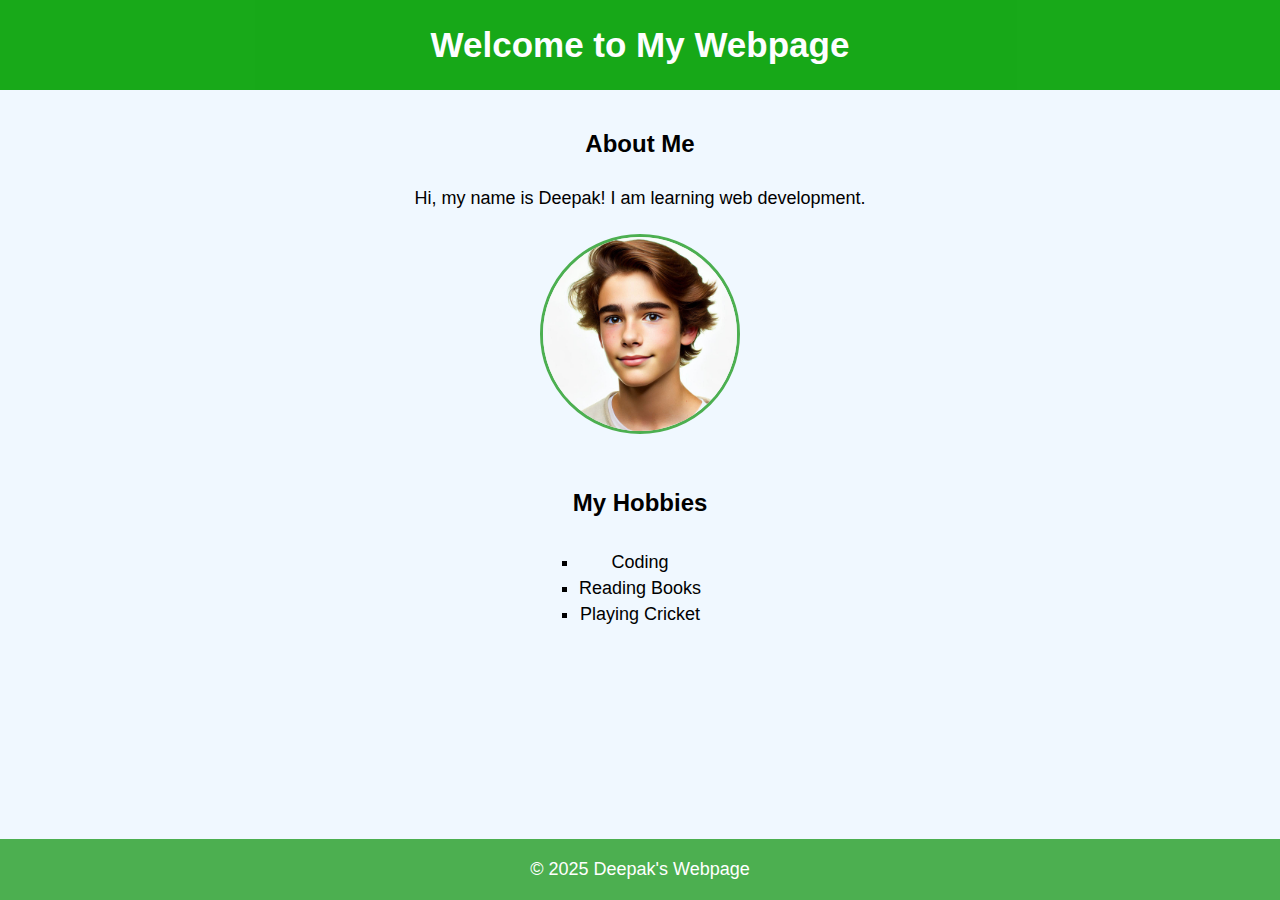
==== Project1/index.html @ ad979998 "Update new projects" ====
<!DOCTYPE html>
<html lang="en">
<head>
    <meta charset="UTF-8">
    <meta name="viewport" content="width=device-width, initial-scale=1.0">
    <title>My First Webpage</title>
    <link rel="stylesheet" href="style.css">
</head>
<body>
    <header>
        <h1>Welcome to My Webpage</h1>
    </header>
    <section>
        <h2>About Me</h2>
        <p>Hi, my name is Deepak! I am learning web development.</p>
        <img src="images/profile.png" alt="Profile Image">
    </section>
    <section>
        <h2>My Hobbies</h2>
        <ul>
            <li>Coding</li>
            <li>Reading Books</li>
            <li>Playing Cricket</li>
        </ul>
    </section>
    <footer>
        <p>&copy; 2025 Deepak's Webpage</p>
    </footer>
</body>
</html>
---- Project1/style.css ----
/* Global Reset */
* {
    margin: 0;
    padding: 0;
    box-sizing: border-box;
}

body {
    background-color: aliceblue;
    font-family: Arial, sans-serif;
}

header {
    background-color: rgb(0, 160, 0);
    padding: 25px;
    opacity: 0.9;
    text-align: center;
    margin-bottom: 20px;
}

h1 {
    color: white;
    font-size: 35px;
}

section {
    display: flex;
    flex-direction: column;
    justify-content: center;
    align-items: center;
    margin-bottom: 20px;
}

h2 {
    margin: 20px;
    font-size: 24px;
}

p {
    font-size: 18px;
    margin: 10px 0;
}

img {
    border-radius: 50%;
    width: 200px;
    margin: 15px;
    border: 3px solid #4caf50;
}

ul {
    list-style: square;
    margin: 10px;
    padding: 0;
}

li {
    text-align: center;
    font-size: 18px;
    margin: 5px 0;
}

footer {
    position: fixed;
    bottom: 0;
    width: 100%;
    background-color: #4caf50;
    color: white;
    text-align: center;
    padding: 10px;
    margin-top: 20px;
}
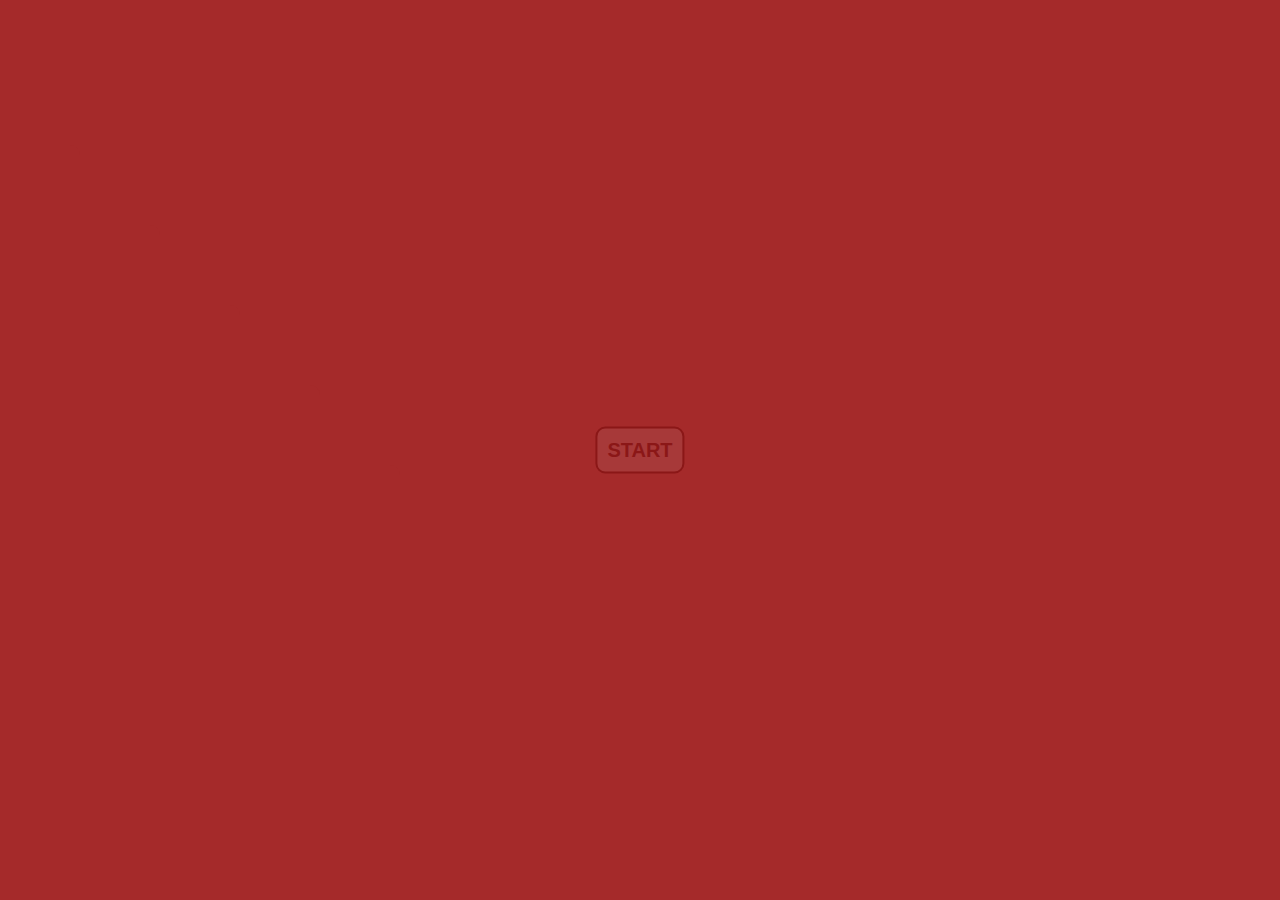
==== commit 954d28a5: "new_project_1" ====
--- a/Project1/index.html
+++ b/Project1/index.html
@@ -1,30 +1,21 @@
-<!DOCTYPE html>
-<html lang="en">
-<head>
-    <meta charset="UTF-8">
-    <meta name="viewport" content="width=device-width, initial-scale=1.0">
-    <title>My First Webpage</title>
-    <link rel="stylesheet" href="style.css">
-</head>
-<body>
-    <header>
-        <h1>Welcome to My Webpage</h1>
-    </header>
-    <section>
-        <h2>About Me</h2>
-        <p>Hi, my name is Deepak! I am learning web development.</p>
-        <img src="images/profile.png" alt="Profile Image">
-    </section>
-    <section>
-        <h2>My Hobbies</h2>
-        <ul>
-            <li>Coding</li>
-            <li>Reading Books</li>
-            <li>Playing Cricket</li>
-        </ul>
-    </section>
-    <footer>
-        <p>&copy; 2025 Deepak's Webpage</p>
-    </footer>
-</body>
-</html>
+<!DOCTYPE html>
+<html lang="en">
+<head>
+    <meta charset="UTF-8">
+    <meta name="viewport" content="width=device-width, initial-scale=1.0">
+    <title>First JS</title>
+    <link rel="stylesheet" href="style.css">
+</head>
+<body>
+    <div id="ball"></div>
+    <div id="floor">
+    <div class="step" id="step1"></div>
+    <div class="step" id="step2"></div>
+    <div class="step" id="step3"></div>
+    <div class="step" id="step4"></div>
+    <div class="step" id="step5"></div>
+</div>
+<button id="btn" onclick="ball()">START</button>
+<script src="script.js"></script>
+</body>
+</html>--- a/Project1/style.css
+++ b/Project1/style.css
@@ -1,72 +1,194 @@
-/* Global Reset */
-* {
-    margin: 0;
-    padding: 0;
-    box-sizing: border-box;
-}
-
-body {
-    background-color: aliceblue;
-    font-family: Arial, sans-serif;
-}
-
-header {
-    background-color: rgb(0, 160, 0);
-    padding: 25px;
-    opacity: 0.9;
-    text-align: center;
-    margin-bottom: 20px;
-}
-
-h1 {
-    color: white;
-    font-size: 35px;
-}
-
-section {
-    display: flex;
-    flex-direction: column;
-    justify-content: center;
-    align-items: center;
-    margin-bottom: 20px;
-}
-
-h2 {
-    margin: 20px;
-    font-size: 24px;
-}
-
-p {
-    font-size: 18px;
-    margin: 10px 0;
-}
-
-img {
-    border-radius: 50%;
-    width: 200px;
-    margin: 15px;
-    border: 3px solid #4caf50;
-}
-
-ul {
-    list-style: square;
-    margin: 10px;
-    padding: 0;
-}
-
-li {
-    text-align: center;
-    font-size: 18px;
-    margin: 5px 0;
-}
-
-footer {
-    position: fixed;
-    bottom: 0;
-    width: 100%;
-    background-color: #4caf50;
-    color: white;
-    text-align: center;
-    padding: 10px;
-    margin-top: 20px;
-}
+* {
+    margin: 0;
+    padding: 0;
+}
+body {
+    height: 40rem;
+    width: 100px;
+    display: flex;
+    flex-direction: column;
+    justify-content: center;
+    align-items: flex-start; /* Corrected alignment */
+    background-color: brown;
+}
+.step {
+    height: 80px;
+    width: 80px;
+    background-color: brown;
+    border-radius: 0px 10px 0px 0px;
+}
+#step1 {
+    transform: translateX(0px);
+}
+#step2 {
+    transform: translateX(80px);
+}
+#step3 {
+    transform: translateX(160px);
+}
+#step4 {
+    transform: translateX(240px);
+}
+#step5 {
+    transform: translateX(320px);
+}
+#ball {
+    height: 50px;
+    width: 50px;
+    background: yellow;
+    border-radius: 50%;
+    transition: all 0.5s ease;
+    box-shadow: 0px 0px 60px 10px rgb(255, 217, 0);
+    filter: blur(0.5px) drop-shadow(0px 0px 10px red);
+    visibility: hidden;
+}
+
+@keyframes ball {
+    0% {
+        transform: translate(-50px, 0px);
+        height: 50px;
+        width: 50px;
+        border-radius: 50%;
+        background: yellow;
+        box-shadow: 0px 0px 60px 10px rgb(255, 217, 0);
+    }
+    8% {
+        transform: translate(20px, 0px);
+        height: 50px;
+        width: 50px;
+    }
+    16% {
+        transform: translate(20px, -50px);
+        height: 50px;
+        width: 35px;
+        background: yellow;
+        box-shadow: 0px 0px 60px 10px rgb(255, 217, 0);
+        
+    }
+    20% {
+        transform: translate(20px, 0px);
+        height: 35px;
+        width: 50px;
+        background: rgb(68, 255, 255);
+        box-shadow: 0px 0px 60px 10px rgb(68, 255, 255);
+    }
+    28% {
+        transform: translate(20px, -50px);
+        height: 50px;
+        width: 35px;
+        
+        background: rgb(68, 255, 255);
+        box-shadow: 0px 0px 60px 10px rgb(68, 255, 255);
+    }
+    32% {
+        transform: translate(20px, 0px);
+        height: 35px;
+        width: 50px;
+        background: rgb(30, 255, 0);
+        box-shadow: 0px 0px 60px 10px rgb(30, 255, 0);
+    }
+    36% {
+        transform: translate(60px, -20px);
+        height: 50px;
+        width: 35px;
+        background: rgb(30, 255, 0);
+        box-shadow: 0px 0px 60px 10px rgb(30, 255, 0);
+    }
+    44% {
+        transform: translate(120px, 80px);
+        height: 35px;
+        width: 50px;
+        background: rgb(16, 136, 0);
+        box-shadow: 0px 0px 60px 10px rgb(16, 136, 0);
+    }
+    48% {
+        transform: translate(80px, 60px);
+        height: 35px;
+        width: 50px;
+        background: rgb(255, 80, 167);
+        box-shadow: 0px 0px 60px 10px rgb(255, 80, 167);
+    }
+    50% {
+        transform: translate(100px, 80px);
+        height: 50px;
+        width: 35px;
+        background: rgb(255, 255, 255);
+        box-shadow: 0px 0px 60px 10px rgb(255, 255, 255);
+    }
+    56% {
+        transform: translate(150px, 70px);
+        height: 35px;
+        width: 50px;
+        background: rgb(130, 96, 255);
+        box-shadow: 0px 0px 60px 10px rgb(130, 96, 255);
+    }
+    64% {
+        transform: translate(190px, 160px);
+        height: 50px;
+        width: 35px;
+        background: rgb(255, 86, 86);
+        box-shadow: 0px 0px 60px 10px rgb(255, 86, 86);
+    }
+    72% {
+        transform: translate(240px, 150px);
+        height: 35px;
+        width: 50px;
+        background: rgb(216, 0, 90);
+        box-shadow: 0px 0px 60px 10px rgb(216, 0, 90);
+    }
+    76% {
+        transform: translate(280px, 240px);
+        height: 35px;
+        width: 50px;
+        background: rgb(0, 216, 162);
+        box-shadow: 0px 0px 60px 10px rgb(0, 216, 162);
+    }
+    80% {
+        transform: translate(320px, 220px);
+        height: 50px;
+        width: 35px;
+        background: rgb(0, 216, 162);
+        box-shadow: 0px 0px 60px 10px rgb(0, 216, 162);
+    }
+    84% {
+        transform: translate(360px, 320px);
+        height: 35px;
+        width: 50px;
+        background: rgb(255, 115, 0);
+        box-shadow: 0px 0px 60px 10px rgb(255, 115, 0);
+    }
+    92% {
+        transform: translate(420px, 250px);
+        height: 50px;
+        width: 30px;
+        background: rgb(255, 115, 0);
+        box-shadow: 0px 0px 60px 10px rgb(255, 115, 0);
+    }
+    100% {
+        transform: translate(460px, 800px);
+        height: 50px;
+        width: 30px;
+        background: rgb(255, 115, 0);
+        box-shadow: 0px 0px 60px 10px rgb(255, 115, 0);
+    }
+}
+
+#btn{
+    padding: 10px;
+    border: 2px solid rgb(139, 23, 23);
+    border-radius: 10px;
+    font-weight: 600;
+    font-family: Arial, Helvetica, sans-serif;
+    font-size: 20px;
+    color: rgb(139, 23, 23);
+    background-color: rgb(167, 57, 57);
+    position: absolute;
+    top: 50%;
+    left: 50%;
+    transform: translate(-50% , -50%);
+}
+#btn:hover{
+    text-shadow: -0.5px 0.5px 2px rgb(0, 0, 0);
+    transform: translate(calc(-50% + -4px) , calc(-50% + -4px));
+    filter: drop-shadow(4px 4px 1px rgb(167, 57, 57));
+}